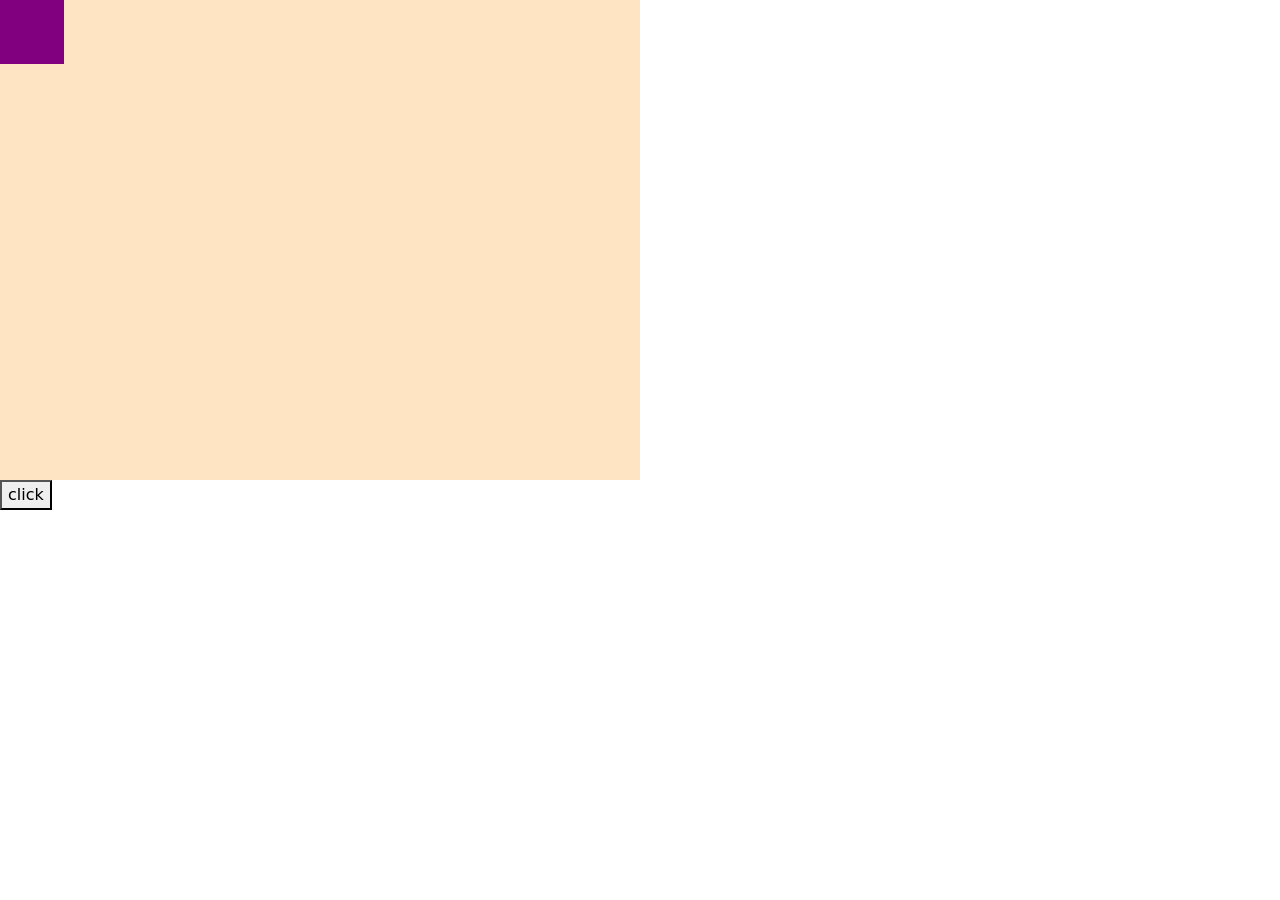
==== bird_animation.html @ 0c3f09f1 "Initial commit: add game files, README and .gitignore" ====
<!DOCTYPE html>
<html>
    <head>
        <link href="https://cdn.jsdelivr.net/npm/bootstrap@5.3.3/dist/css/bootstrap.min.css" rel="stylesheet" integrity="sha384-QWTKZyjpPEjISv5WaRU9OFeRpok6YctnYmDr5pNlyT2bRjXh0JMhjY6hW+ALEwIH" crossorigin="anonymous">
    </head>
    <style>
        :root{
            --x-start:0;
            --x-end:400px;
            --y-start:0;
            --y-end:0;
        }
        @keyframes ani {
            0%{top:var(--x-start)}
            100%{top:var(--x-end)}
        }
        @keyframes ani2{
            
            0%{top:var(--y-start)}
            100%{top:var(--y-end)}
        }
        .mother{
            position: relative;
            width: 40rem;
            height: 30rem;
            background-color: bisque;
            z-index: auto;
        }
        .son {
            position: relative;
            width:4rem;
            height: 4rem;
            background-color: purple;
            animation-name: "ani";
            animation-timing-function: cubic-bezier(0.4,0.1,0.5,1);
            animation-duration: 2s;
            z-index: auto;
        }
        .son2 {
            position: relative;
            width:4rem;
            height: 4rem;
            background-color: black;
            animation-name: "ani2";
            animation-duration: 0.3s;
            animation-timing-function: cubic-bezier(0.4,0.1,0.5,1);
            z-index: auto;
        }
    </style>
    <body>
        <main>
            <div class="mother">
                <div class="son"></div>
            </div>
            <button type="button">click</button>
        </main>
    </body>
    <script>
        let el=document.querySelector("button")
        let mother=document.querySelector(".mother")
        el.onclick=()=>{
            //önceki moru seç.
            let main=document.querySelector(".son")
            let position=main.getBoundingClientRect();
            //siyah kutuyu olustur ve top left ekle
            let newe=creationRoom("son2")
            mother.appendChild(newe)
            newe.style.top=position.top.toString()+"px";
            newe.style.left=position.left.toString()+"px";
            //siyah kutunun anmasyonunu değistir
            document.documentElement.style.setProperty('--y-start',(pixTo(newe.style.top)).toString()+"px");
            document.documentElement.style.setProperty('--y-end',(pixTo(newe.style.top)-100).toString()+"px");
            //delete mor box
            main.remove()
            setTimeout(()=>{
                //siyah animasyon bitince siyah pozisyonu al ve sil
                let hey=document.querySelector(".son2")
                let pos=hey.getBoundingClientRect();
                hey.remove()
                //tekrar mor oluştur top left ekle
                let newAgain=creationRoom("son");
                newAgain.style.top=pos.top.toString()+"px";
                newAgain.style.left=pos.left.toString()+"px";
                //mor olana animasyonunu söyle
                document.documentElement.style.setProperty('--x-start',newAgain.style.top);
                document.documentElement.style.setProperty('--x-end',(pixTo(newAgain.style.top)+400).toString()+"px");

                mother.appendChild(newAgain)
                let eski=document.querySelector(".son").getBoundingClientRect();
                console.log("son2",pos.top)//
                console.log("son",newAgain.style.top)
                
            },300)
        }
        pixTo=(str)=>{
            return parseInt(str.split("px")[0])
        }
        creationRoom=(clas)=>{
            let ele=document.createElement("div")
            ele.className=clas;
            return ele;
        } 
       
        //this company is built...
    </script>
</html>
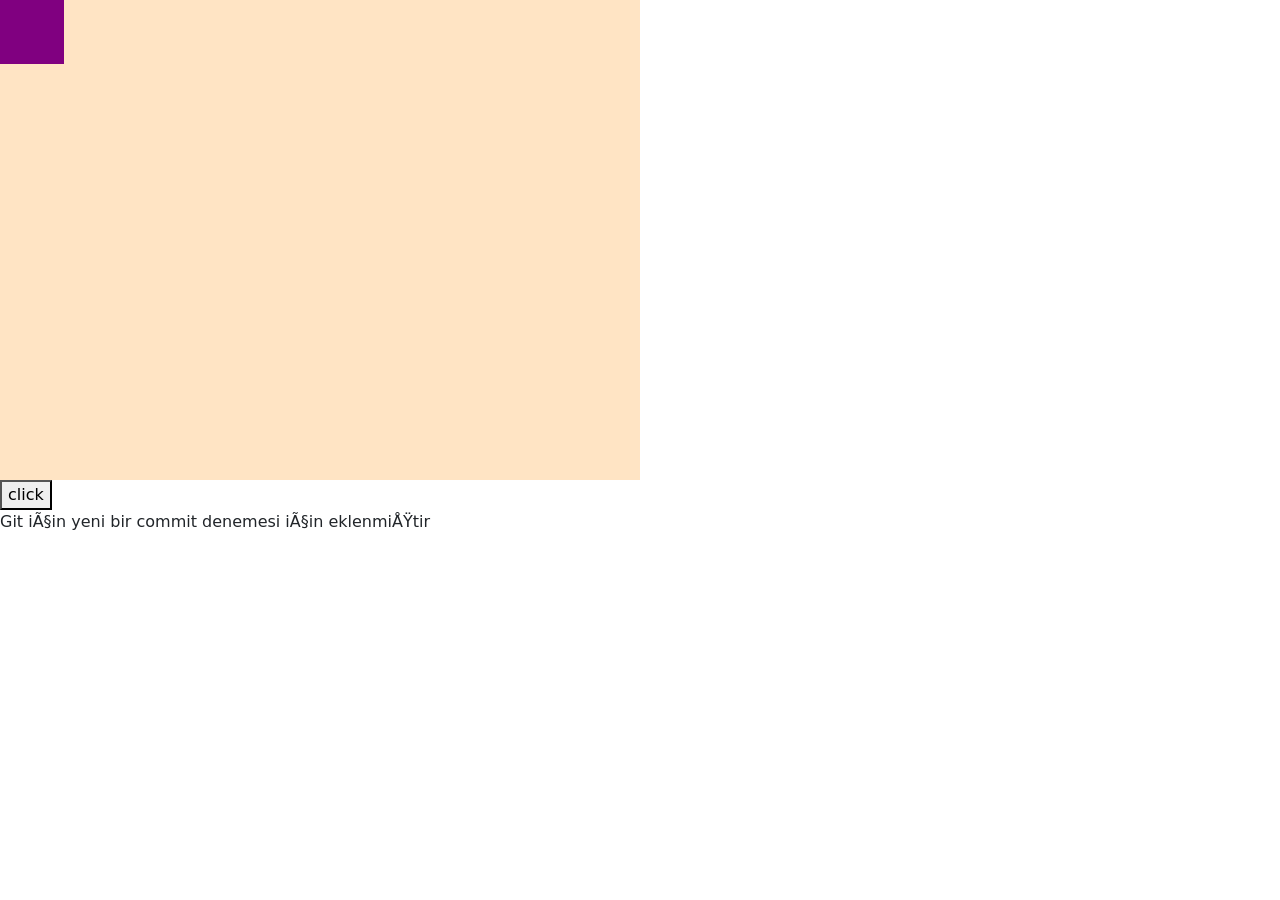
==== commit 5e7fd992: "Just added a new div inside bir_animation.html for testing commit" ====
--- a/bird_animation.html
+++ b/bird_animation.html
@@ -54,6 +54,7 @@
             </div>
             <button type="button">click</button>
         </main>
+        <div><p>Git için yeni bir commit denemesi için eklenmiştir</p></div>
     </body>
     <script>
         let el=document.querySelector("button")
